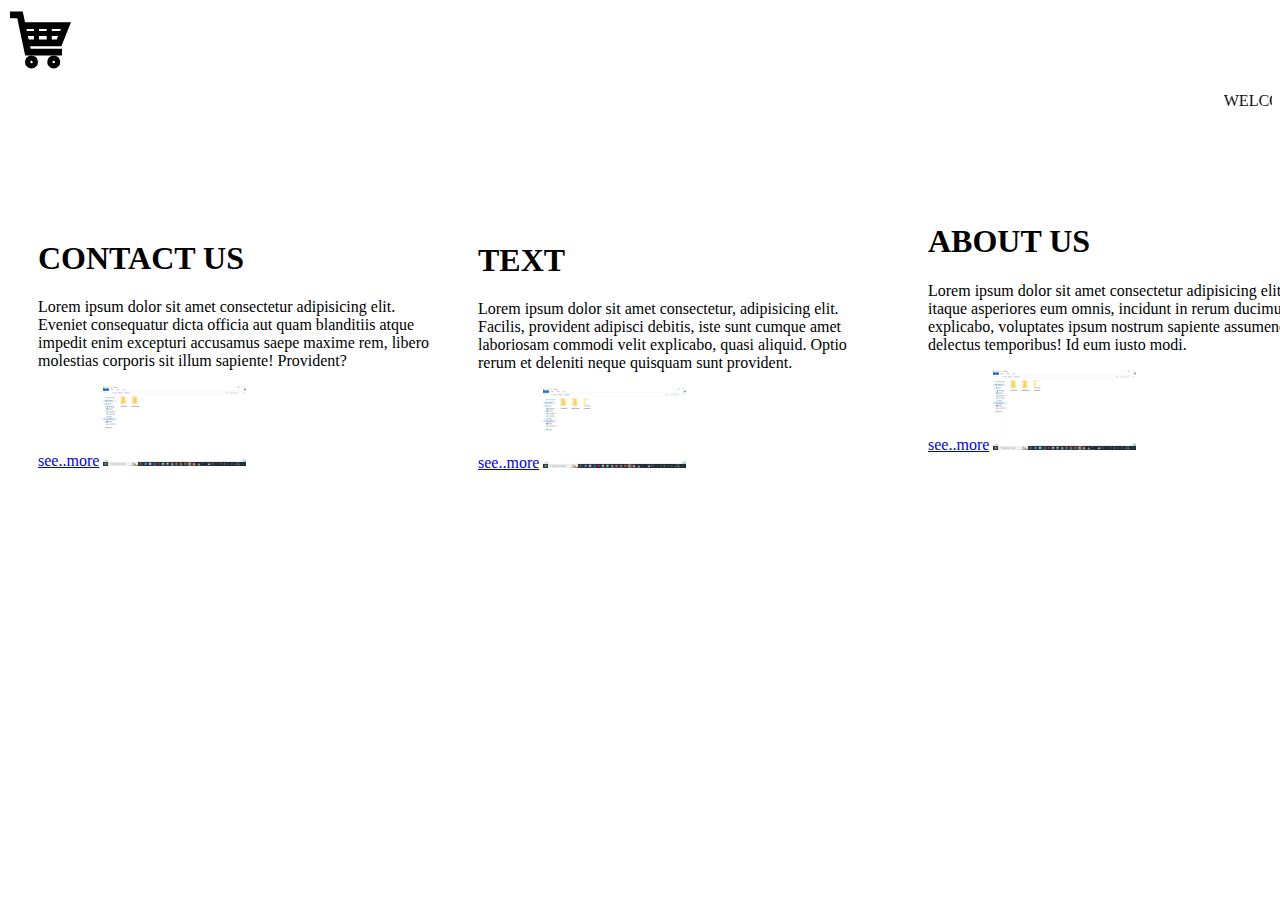
==== index.html @ 9419d5dd "first commit" ====
<!DOCTYPE html>
<html>
    <head>
        <title> MY OFFICAL WE SITE  </title>
        <link rel="stylesheet" href="css/style.css">
    </head>
    <body>
        <svg width="64px" height="64px" viewBox="0 0 1024 1024" class="icon" version="1.1" xmlns="http://www.w3.org/2000/svg" fill="#000000" stroke="#000000" stroke-width="64.512"><g id="SVGRepo_bgCarrier" stroke-width="0"></g><g id="SVGRepo_tracerCarrier" stroke-linecap="round" stroke-linejoin="round"></g><g id="SVGRepo_iconCarrier"><path d="M960.1 258.4H245.8l-36.1-169H63.9v44h110.2l26.7 125 100.3 469.9 530 0.4v-44l-494.4-0.3-22.6-105.9H832l128.1-320.1z m-65 44L855.6 401H276.3l-21.1-98.6h639.9zM304.8 534.5L279.7 417h569.5l-47 117.5H304.8z" fill="#39393A"></path><path d="M375.6 810.6c28.7 0 52 23.3 52 52s-23.3 52-52 52-52-23.3-52-52 23.3-52 52-52m0-20c-39.7 0-72 32.2-72 72s32.2 72 72 72 72-32.2 72-72-32.3-72-72-72zM732 810.6c28.7 0 52 23.3 52 52s-23.3 52-52 52-52-23.3-52-52 23.3-52 52-52m0-20c-39.7 0-72 32.2-72 72s32.2 72 72 72c39.7 0 72-32.2 72-72s-32.3-72-72-72zM447.5 302.4h16v232.1h-16zM652 302.4h16v232.1h-16z" fill="#E73B37"></path><path d="M276.3 401l3.4 16-3.4-16z" fill="#343535"></path></g></svg>
        <marquee>
            <div class="heding">
                <p>WELCOME TO OUR SITE</p>
            </div>
         </marquee>

         <div class="left">
            <h1> CONTACT US </h1>
            <p>Lorem ipsum dolor sit amet consectetur adipisicing elit. Eveniet consequatur dicta officia aut quam blanditiis atque impedit enim excepturi accusamus saepe maxime rem, libero molestias corporis sit illum sapiente! Provident?</p>
                <a href="gallery.html">see..more</a>
            <img src="image/Screenshot (1).png" alt="prodct image" height="80px">
        </div>

        <div class="center">
            <h1>TEXT</h1>
            <p>Lorem ipsum dolor sit amet consectetur, adipisicing elit. Facilis, provident adipisci debitis, iste sunt cumque amet laboriosam commodi velit explicabo, quasi aliquid. Optio rerum et deleniti neque quisquam sunt provident.</p>
            <a href="contact.html">see..more</a>
            <img src="image/Screenshot (2).png" alt=" prodct image" height="80px">
        </div>

        <div class="right">
            <h1> ABOUT US </h1>
            <p>Lorem ipsum dolor sit amet consectetur adipisicing elit. Ad itaque asperiores eum omnis, incidunt in rerum ducimus eius explicabo, voluptates ipsum nostrum sapiente assumenda delectus temporibus! Id eum iusto modi.</p>
            <a href="about.html">see..more</a>
            <img src="image/Screenshot (2).png" alt="prodct image " height="80px">
        </div>



        
    </body>
</html>
---- css/style.css ----
.left{
    margin-top: 110px;
    margin-left: 30px;
    height: 100;
    width: 400px;
}

.center{
    height: 100px;
    width: 400px;
    margin-top: -250px;
    margin-left:470px;
}
    
.right{
    height: 100px;
    width: 400px;
    margin-top:-140px;
    margin-left:920px;

}
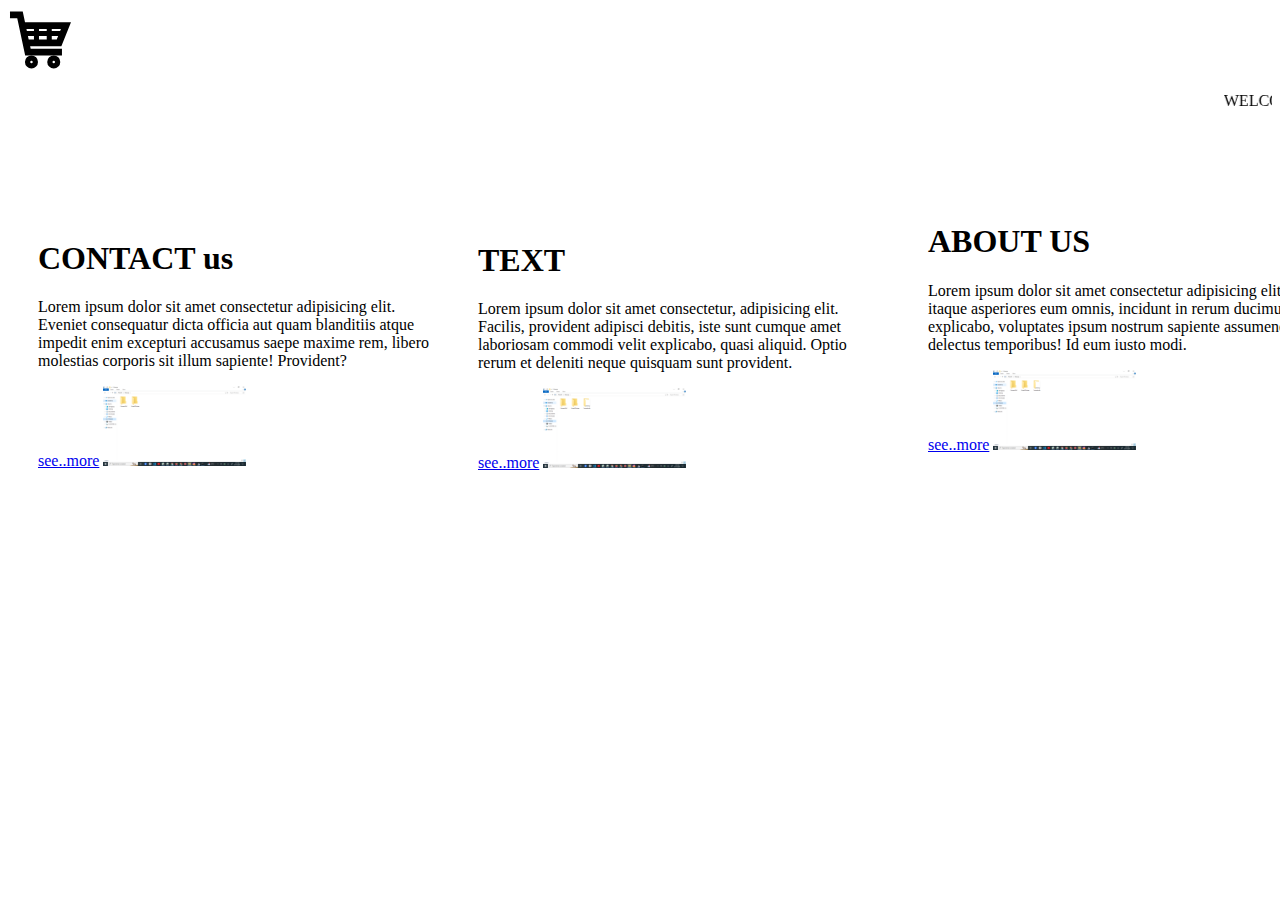
==== commit def98880: "header changed" ====
--- a/index.html
+++ b/index.html
@@ -8,12 +8,12 @@
         <svg width="64px" height="64px" viewBox="0 0 1024 1024" class="icon" version="1.1" xmlns="http://www.w3.org/2000/svg" fill="#000000" stroke="#000000" stroke-width="64.512"><g id="SVGRepo_bgCarrier" stroke-width="0"></g><g id="SVGRepo_tracerCarrier" stroke-linecap="round" stroke-linejoin="round"></g><g id="SVGRepo_iconCarrier"><path d="M960.1 258.4H245.8l-36.1-169H63.9v44h110.2l26.7 125 100.3 469.9 530 0.4v-44l-494.4-0.3-22.6-105.9H832l128.1-320.1z m-65 44L855.6 401H276.3l-21.1-98.6h639.9zM304.8 534.5L279.7 417h569.5l-47 117.5H304.8z" fill="#39393A"></path><path d="M375.6 810.6c28.7 0 52 23.3 52 52s-23.3 52-52 52-52-23.3-52-52 23.3-52 52-52m0-20c-39.7 0-72 32.2-72 72s32.2 72 72 72 72-32.2 72-72-32.3-72-72-72zM732 810.6c28.7 0 52 23.3 52 52s-23.3 52-52 52-52-23.3-52-52 23.3-52 52-52m0-20c-39.7 0-72 32.2-72 72s32.2 72 72 72c39.7 0 72-32.2 72-72s-32.3-72-72-72zM447.5 302.4h16v232.1h-16zM652 302.4h16v232.1h-16z" fill="#E73B37"></path><path d="M276.3 401l3.4 16-3.4-16z" fill="#343535"></path></g></svg>
         <marquee>
             <div class="heding">
-                <p>WELCOME TO OUR SITE</p>
+                <p>WELCOME TO OUR MY SITE</p>
             </div>
          </marquee>
 
          <div class="left">
-            <h1> CONTACT US </h1>
+            <h1> CONTACT us </h1>
             <p>Lorem ipsum dolor sit amet consectetur adipisicing elit. Eveniet consequatur dicta officia aut quam blanditiis atque impedit enim excepturi accusamus saepe maxime rem, libero molestias corporis sit illum sapiente! Provident?</p>
                 <a href="gallery.html">see..more</a>
             <img src="image/Screenshot (1).png" alt="prodct image" height="80px">
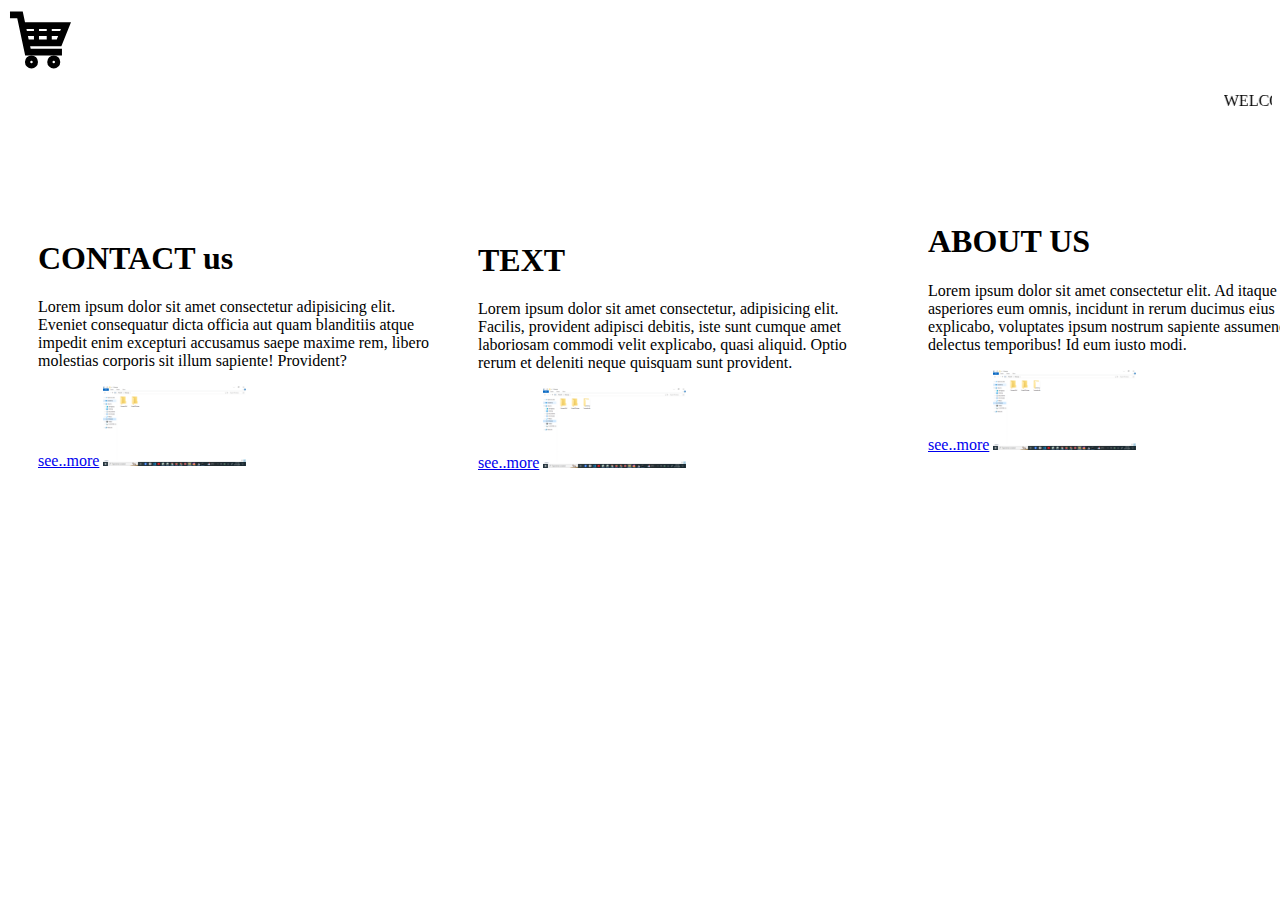
==== commit 24cc6c28: "project work" ====
--- a/index.html
+++ b/index.html
@@ -28,7 +28,7 @@
 
         <div class="right">
             <h1> ABOUT US </h1>
-            <p>Lorem ipsum dolor sit amet consectetur adipisicing elit. Ad itaque asperiores eum omnis, incidunt in rerum ducimus eius explicabo, voluptates ipsum nostrum sapiente assumenda delectus temporibus! Id eum iusto modi.</p>
+            <p>Lorem ipsum dolor sit amet consectetur  elit. Ad itaque asperiores eum omnis, incidunt in rerum ducimus eius explicabo, voluptates ipsum nostrum sapiente assumenda delectus temporibus! Id eum iusto modi.</p>
             <a href="about.html">see..more</a>
             <img src="image/Screenshot (2).png" alt="prodct image " height="80px">
         </div>
